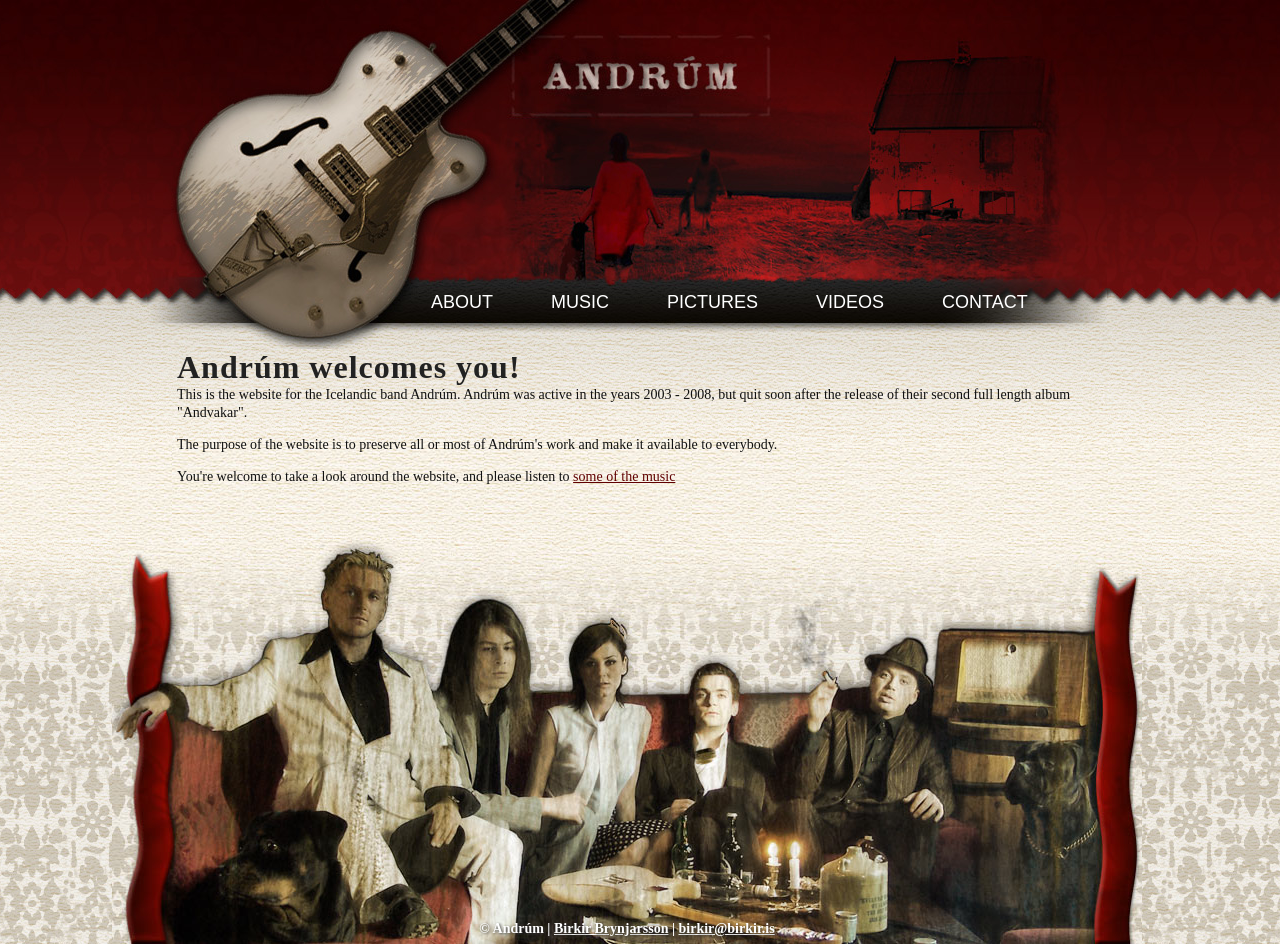
==== index.html @ 53580e53 "Initial commit of fully working page" ====
<!DOCTYPE html> <!-- The new doctype -->

<html lang="en">
<head>
	<meta http-equiv="Content-Type" content="text/html; charset=utf-8" />
	<meta name="description" content="The official website for the Icelandic band Andrúm.  Andrúm was formed in 2003 and released two full-length albums, Andvakar and Gott Andrúm before they quit in 2008" />
	<meta name="keywords" content="Iceland, Icelandic musicians, music, Andrúm, post-rock, Sigur Rós, Andvakar, Gott Andrúm, Aron Arnarsson" />
	
	<title>Home | Andrúm</title>

	<link rel="stylesheet" type="text/css" href="css/style.css" />
	<link rel="shortcut icon" href="images/favicon.png" type="image/png">

	<!-- Internet Explorer HTML5 enabling script: -->

	<!-- [if IE]>
		<script src="http://html5shiv.googlecode.com/svn/trunk/html5.js"></script>
		<style type="text/css">
			.clear {zoom: 1; display: block;}
		</style>
	<![endif]-->
	
	<script type="text/javascript" src="js/modernizr.custom.js"></script>

</head>


<body id="index">

	<section id="wrapper">

		<header>
			<h1 id="logo"><a href="index.html">Andrúm</a></h1>
			<nav>
				<ul>
					<li><a href="about.html">About</a></li>
					<li><a href="music.html">Music</a>
						<!--<ul>
							<li><a href="music.html#andvakar" class="andvakar-link">2008 - Andvakar</a></li>
							<li><a href="music.html#gott-andrum" class="gAndrum-link">2005 - Gott Andrúm</a></li>
						</ul>-->
					</li>
					<li><a href="pictures.html">Pictures</a></li>
					<li><a href="videos.html">Videos</a></li>
					<li><a href="contact.html">Contact</a></li>
				</ul>
			</nav>
		</header>
		
		<div id="main" class="clearfix">
			<article class="article">
				<h1>Andrúm welcomes you!</h1>
				<p>This is the website for the Icelandic band Andrúm. Andrúm was active in the years 2003 - 2008, but quit soon after the release of their second full length album "Andvakar".</p>
				<p>The purpose of the website is to preserve all or most of Andrúm's work and make it available to everybody.</p>
				<p>You're welcome to take a look around the website, and please listen to <a href="music.html" title="Andrúm's music">some of the music</a></p>
			</article>	
		</div><!--END Main-->

	</section><!--END Wrapper-->

	<footer> <!-- Marking the footer section -->
		<div id="footer-content">
			<p id="footer-text">&copy; Andrúm | <a href="contact.html">Birkir Brynjarsson</a> | <a href="mailto:birkir@birkir.is">birkir@birkir.is</a></p>
		</div>
	</footer>


</body>

</html>
---- css/style.css ----
@charset "utf-8";
/* CSS Document */

/* COLORS 
red-links #600000 & #df0000
Brown: #4f2700
*/


/* RESET AND BASICS */

html, body, div, span, applet, object, iframe,
h1, h2, h3, h4, h5, h6, p, blockquote, pre,
a, abbr, acronym, address, big, cite, code,
del, dfn, em, font, img, ins, kbd, q, s, samp,
small, strike, strong, sub, sup, tt, var,
b, u, i, center,
dl, dt, dd, ol, ul, li,
fieldset, form, label, legend,
table, caption, tbody, tfoot, thead, tr, th, td {
	margin: 0;
	padding: 0;
	border: 0;
	outline: 0;
	font-size: 100%;
	vertical-align: baseline;
	background: transparent;
}
html { overflow-y: scroll; }
div.clear { clear: both; }
body {font-family: Georgia, Serif; font-size: 14px; }
a { text-decoration: underline; outline: none; color: #600000; }
a:hover { color: #df0000; }
a:active { outline: 0; position: relative; top: 1px; }
a img { border: 0; background: none; text-decoration: none; color: #666; }
img	{ vertical-align: middle; }
.button {}
.button:hover {}

/* CLEAR FIX*/
.clearfix:after {content: ".";
	display: block;
	height: 0;
	clear: both;
	visibility: hidden;}
.clearfix {display: inline-block;}
/* Hides from IE-mac \*/
* html .clearfix { height: 1%;}
.clearfix {display: block;}
/* End hide from IE-mac */

/* BASIC LAYOUT */

html, body, #wrapper { height: 100% }

html { background: url(../images/html.jpg) top center repeat; }
body { background: url(../images/body.jpg) center top repeat-x; }

section#wrapper { 
	width: 960px;
	margin: 0px auto;
	position: relative;
	right: 13px;
	height: auto;
	min-height: 100%;
}

#main { padding-bottom: 404px; clear: both; }

/* CLASSES */
.float-l {float: left;}
.float-r {float: right;}
.d-none { display: none; }
.margin-r { margin-right: 10px; }
.margin-l { margin-left: 10px; }
.clear { clear: both; }
.hidden { display: none; }

/* GENERAL TYPOGRAPHY */
p { font-size:14px; line-height:18px; color: #111; margin-bottom: 14px; }

h1, h2, h3 { font-family: Impact; }
h1 { font-size: 32px; letter-spacing: 1px; color: #222; }
h2 { font-size: 24px; color: #666; }
h3 { font-size: 20px; color: #999; }
h4 {  } 
h5 {  }
h6 {  }
h7 {  }

.center { text-align: center; }

/* HEADER */

body>section>header {
	background: url(../images/header.jpg) top center no-repeat;
	width: 960px;
	height: 349px;
	position: relative;
}

h1#logo {}
h1#logo a {
	text-indent: -9999px;
	display: block;
	width: 266px;
	height: 87px;
	background: url(../images/andrum-logo.jpg) top center no-repeat;
	position: absolute;
	left: 360px;
	top: 32px;
}
h1#logo a:hover { background-position: 0px -87px; }
h1#logo a:active { background-position: bottom center; }

/* NAVIGATION */

header>nav { 
	position: absolute;
	top: 281px;
	left: 260px;
}
header>nav ul { list-style: none; }
header>nav ul li { display: inline; position: relative; }
header>nav ul li a {
	font-family: Impact, Charcoal, sans-serif;
	font-size: 18px;
	text-transform: uppercase;
	text-decoration: none;
	line-height: 42px;
	color: #FFF;
	display: block;
	float: left;
	margin-right: 10px;
	padding: 0px 24px;
	background: url(../images/nav.png) -40px -40px no-repeat;
}
header>nav ul li a:hover {
	background-position: bottom center;
	background-repeat: repeat-x;
	color: #FFF;
}
header>nav ul li a.current-page {
	color: #600000;
	background-position:0px 10px;
	background-repeat: repeat-x;
}

/* DROP DOWN NAVIGATION */

header>nav li ul {
	visibility: hidden;
	position: absolute;
	float: left;
}
header>nab li ul li { display: inherit; }
header>nav li:hover ul {
	visibility: visible;
	top: 42px;
	left: -104px;
	width: 230px;
}
header>nav li:hover ul li a {
	width: 230px;
	line-height: 54px;
	text-align: left;
	padding: 0px;
	text-transform: none;
	font-size: 15px;
	text-indent: 68px;
	letter-spacing: 1px;
	background-color: #222;
}

a.andvakar-link {
	background: url(../images/andvakar-link.jpg) top left no-repeat;
	background-position: 4px 3px;
}
a.gAndrum-link {
	background: url(../images/gAndrum-link.jpg) top left no-repeat;
	background-position: 4px 3px;
}
	header>nav ul li ul li a.gAndrum-link:hover, header>nav ul li ul li a.andvakar-link:hover {
		background-repeat: no-repeat;
		background-position: 4px 3px;
		background-color: #444;
	}
	header>nav ul li ul li a.gAndrum-link:active, header>nav ul li ul li a.andvakar-link:active {
		top: 0px;
	}
		
/* CONTENT */

article { clear: both; }

figure {
	padding: 5px;
	border: 1px solid #ccc;
	margin: 0 15px 5px 0;
	font-size:80%;
}
figure img { margin-bottom: 4px; }

article.article { width: 900px; margin-left: 30px; padding-bottom: 20px; margin-bottom: 20px; clear: both; }
article.article ul { list-style: none; margin-bottom: 8px; }
article.article ul li { list-style: none; margin-bottom: 1px; }
article.article li ul { text-indent: 15px; }
article.article span {
	color: #4f2700;
	font-weight: bold;
	font-variant: small-caps;
}
article.mArticle { border-bottom: 1px dotted #AAA; }

/* IMAGE GALLERY */

ul.image-gallery { list-style: none; }
ul.image-gallery li { display: inline; }
ul.image-gallery li a {
	display: block;
	float: left;
	padding: 5px;
	border: 1px solid #CCC;
	margin: 0 7px 10px 0;
}

/* FOOTER */

body>footer { 
	position: relative;
	margin-top: -404px;
	height: 404px;
	clear: both;
	background: url(../images/footer-x.jpg) top center repeat-x;
}

#footer-content {
	clear: both;
	height: 404px;
	margin: 0px auto;
	background: url(../images/footer-image.jpg) top center no-repeat;
	position: relative;
	right: 13px;
}

p#footer-text {
	text-align: center;
	position: relative;
	top: 380px;
	color: white;
	font-weight: bold;
	text-shadow: #333 1px 1px 3px;
}
#footer-content a {
	color: white;	
}

/* OTHER */
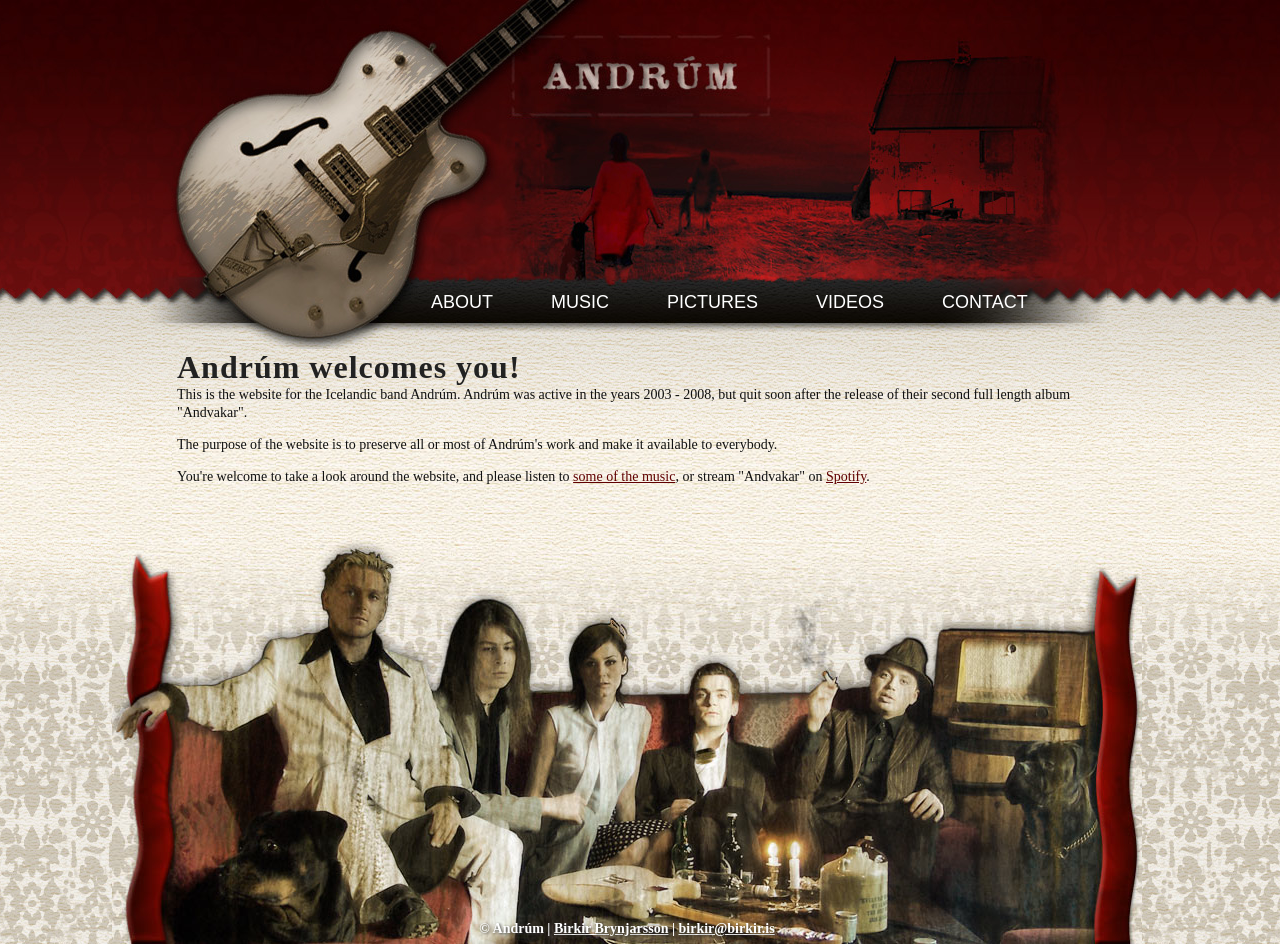
==== commit ef177514: "Update about text, add spotify links" ====
--- a/index.html
+++ b/index.html
@@ -52,7 +52,7 @@
 				<h1>Andrúm welcomes you!</h1>
 				<p>This is the website for the Icelandic band Andrúm. Andrúm was active in the years 2003 - 2008, but quit soon after the release of their second full length album "Andvakar".</p>
 				<p>The purpose of the website is to preserve all or most of Andrúm's work and make it available to everybody.</p>
-				<p>You're welcome to take a look around the website, and please listen to <a href="music.html" title="Andrúm's music">some of the music</a></p>
+				<p>You're welcome to take a look around the website, and please listen to <a href="music.html" title="Andrúm's music">some of the music</a>, or stream "Andvakar" on <a href="https://open.spotify.com/album/7Cy40g35F8OmW3FOQWJaaL" title="Andvakar on Spotify" target="_blank">Spotify</a>.</p>
 			</article>	
 		</div><!--END Main-->
 
